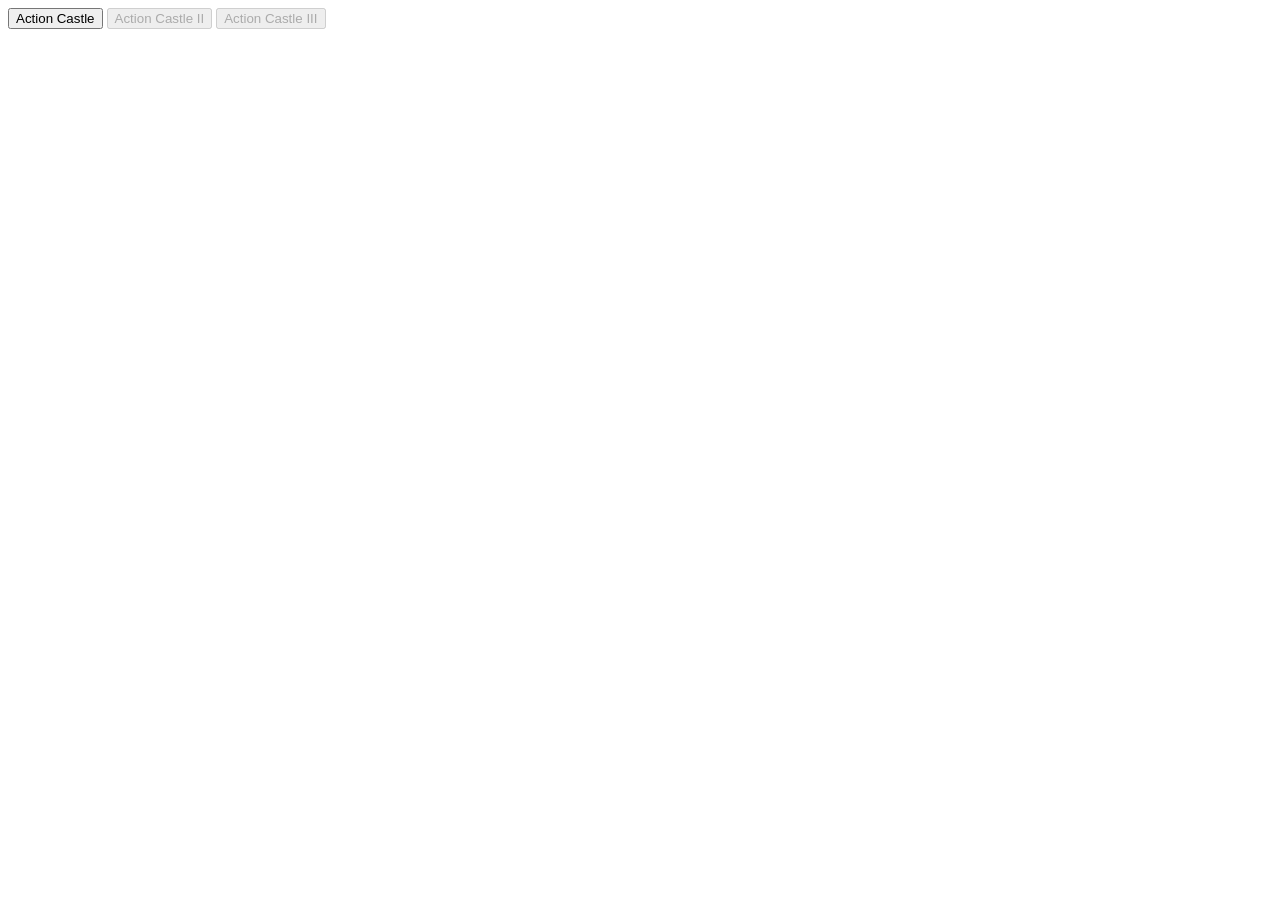
==== index.html @ 64c49b9f "6.17.26 3.29pm hompage framework set up" ====
<!DOCTYPE html>
<html>
    <head>
        <title>Choose Your Own Adventure</title>
        <meta charset="UTF-8">
        <meta name="description" content="">
        <meta name="keywprds" content="">
        <meta name="author" content="Miri Jones">
        <link rel="stylesheet" href="style.css">
        <script src="homepage.js"></script>
    </head>
    <body>
        <button>Action Castle</button>
        <button disabled>Action Castle II</button>
        <button disabled>Action Castle III</button>
    </body>
</html>
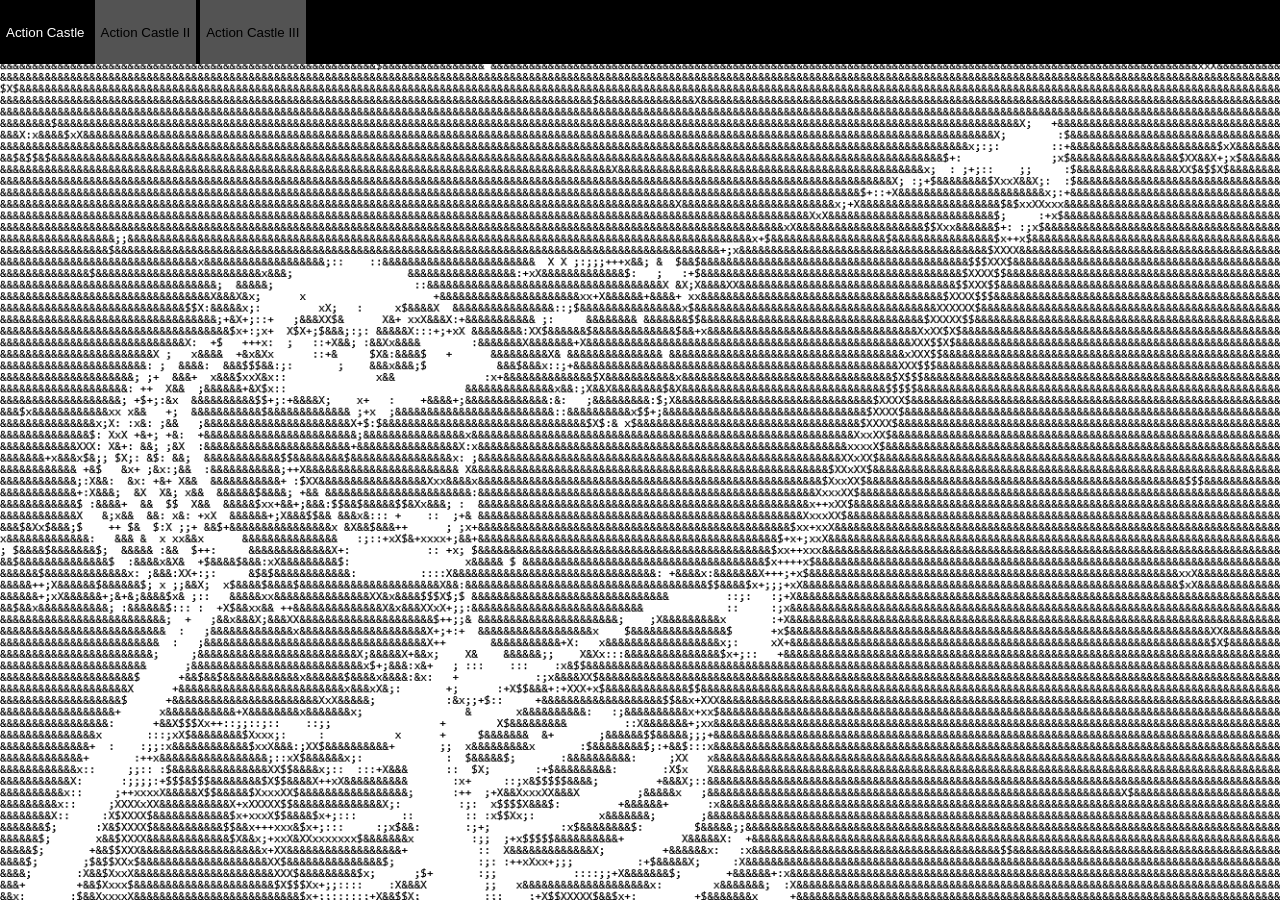
==== commit 06db3139: "6.24.26 2.42pm finished a lot. Trying to fix the exits to reset correctly as a base (NormalButtons)" ====
--- a/index.html
+++ b/index.html
@@ -7,11 +7,13 @@
         <meta name="keywprds" content="">
         <meta name="author" content="Miri Jones">
         <link rel="stylesheet" href="style.css">
-        <script src="homepage.js"></script>
+        <script defer src="homepage.js"></script>
     </head>
-    <body>
-        <button>Action Castle</button>
-        <button disabled>Action Castle II</button>
-        <button disabled>Action Castle III</button>
+    <body style="background:url(assets/images/homepage.png); background-size: auto 100vh; background-repeat:no-repeat;">
+        <div class="navbar">
+            <button id="ac1button">Action Castle</button>
+            <button disabled>Action Castle II</button>
+            <button disabled>Action Castle III</button>
+        </div>
     </body>
 </html>
--- a/style.css
+++ b/style.css
@@ -0,0 +1,83 @@
+body {
+    margin:0px;
+    padding:0px;
+}
+
+.navbar {
+    margin:0px;
+    padding:0px;
+    height: inherit;
+    background: black;
+    color:white;
+    button {
+        height:5vw;
+        background:black;
+        color: white;
+        border: 0px;
+    }
+    button:hover {
+        background: rgb(83, 83, 83);
+    }
+    button:disabled {
+        background:rgb(83,83,83);
+        color:black;
+    }
+}
+
+div :not(.text-image, .navbar, button, p, input) {
+    margin: 2vw;
+}
+
+/* Top Half */
+.location {
+    margin:0px 0px;
+    padding:0px 0px;
+    background:lightgrey;
+    /*.narration {
+        #dialog {
+
+        }
+
+        #narration {
+
+        }
+    } */
+}
+
+
+#textImage {
+    background:yellowgreen;
+    padding: 0px 0px;
+    margin: 0px 0px;
+    height:calc(100vh - 5vw);
+    max-width:60vw;
+    object-fit: cover;
+}
+
+.interaction {
+    background:white;
+    /* Directional Choice */
+    .directionChoice {
+        .specialThree {
+            display: none;
+        }
+        
+        .specialTwo {
+            display:none;
+        }
+        
+        
+    }
+    .binary-choice {
+        display:none;
+        padding: 2vw;
+        left: 4vw;
+        position: relative;
+    }
+    .list-choice {
+        display: none;
+    }
+    .input-text {
+        display: none;
+    }
+}
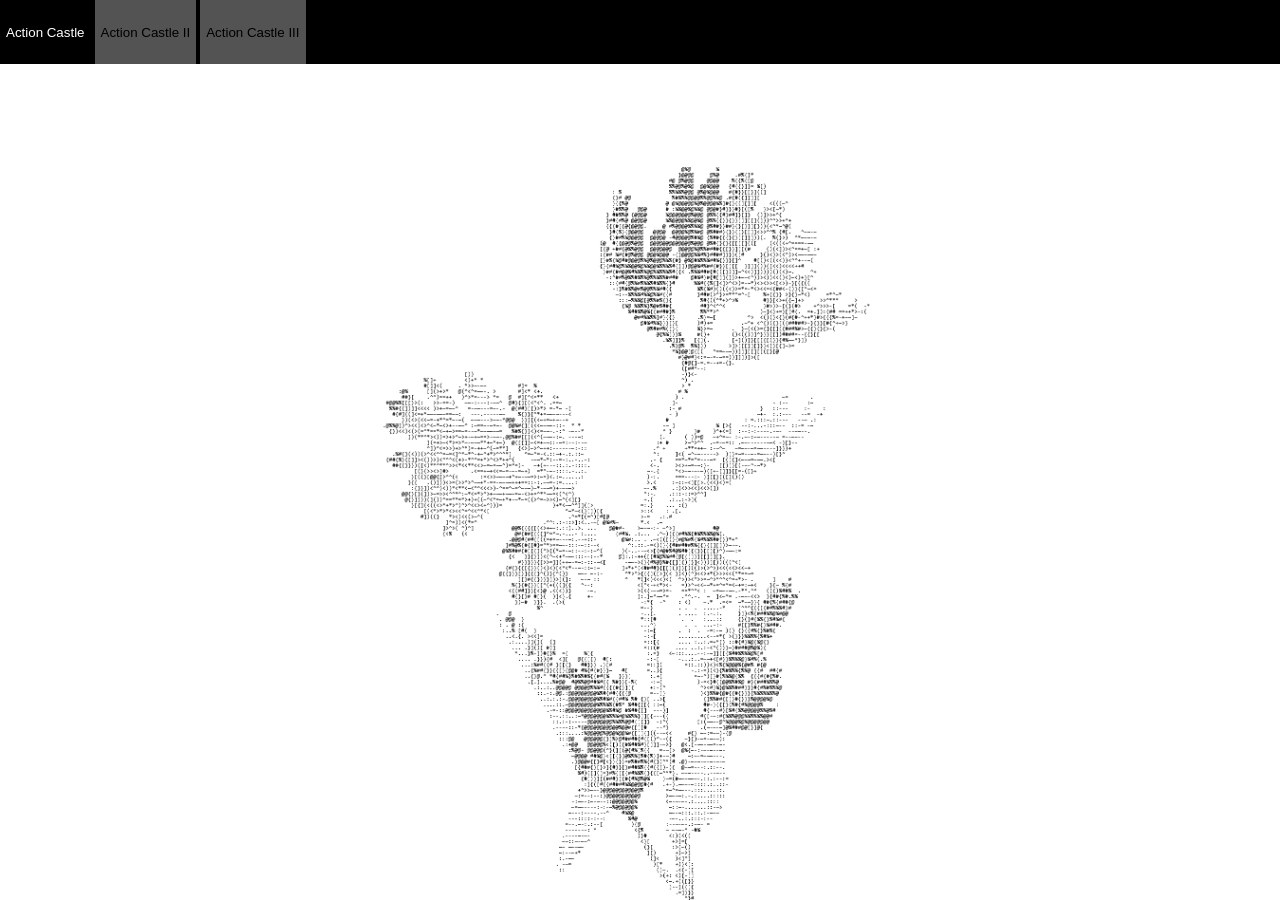
==== commit 08c287bc: "6.1.34pm Finished the important part of troll encounter" ====
--- a/index.html
+++ b/index.html
@@ -7,9 +7,10 @@
         <meta name="keywprds" content="">
         <meta name="author" content="Miri Jones">
         <link rel="stylesheet" href="style.css">
+        <link rel="stylesheet" href="homepage.css">
         <script defer src="homepage.js"></script>
     </head>
-    <body style="background:url(assets/images/homepage.png); background-size: auto 100vh; background-repeat:no-repeat;">
+    <body class="main">
         <div class="navbar">
             <button id="ac1button">Action Castle</button>
             <button disabled>Action Castle II</button>
--- a/style.css
+++ b/style.css
@@ -44,13 +44,31 @@
     } */
 }
 
+html, body {
+    max-width: 100%;
+    overflow-x: hidden;
+}
+
+#kermit {
+    padding:auto 0px auto 0px;
+    margin:auto 0px auto 0px;
+    color: green;
+}
+
+div:not(.navbar){
+    button:not(:disabled) {
+        background:rgb(230, 255, 230);
+    }
+}
+
 
 #textImage {
     background:yellowgreen;
     padding: 0px 0px;
     margin: 0px 0px;
     height:calc(100vh - 5vw);
-    max-width:60vw;
+    max-width:55vw;
+    min-width:45vw;
     object-fit: cover;
 }
 
@@ -78,6 +96,12 @@
         display: none;
     }
     .input-text {
-        display: none;
+        display: block;
+        padding: 0px  2vw;
+        position: relative;
     }
+}
+
+input:not(:disabled) {
+    background:rgb(230, 255, 230);
 }
--- a/homepage.css
+++ b/homepage.css
@@ -0,0 +1,13 @@
+.main {
+    background-image: url("assets/images/parsley1.png");
+    background-repeat: no-repeat;
+    background-position-x:center;
+    background-position-y:center;
+    background-size:contain;
+    background-color:white;
+    background-attachment:fixed;
+}
+
+.navbar {
+    /* display: none; */
+}
